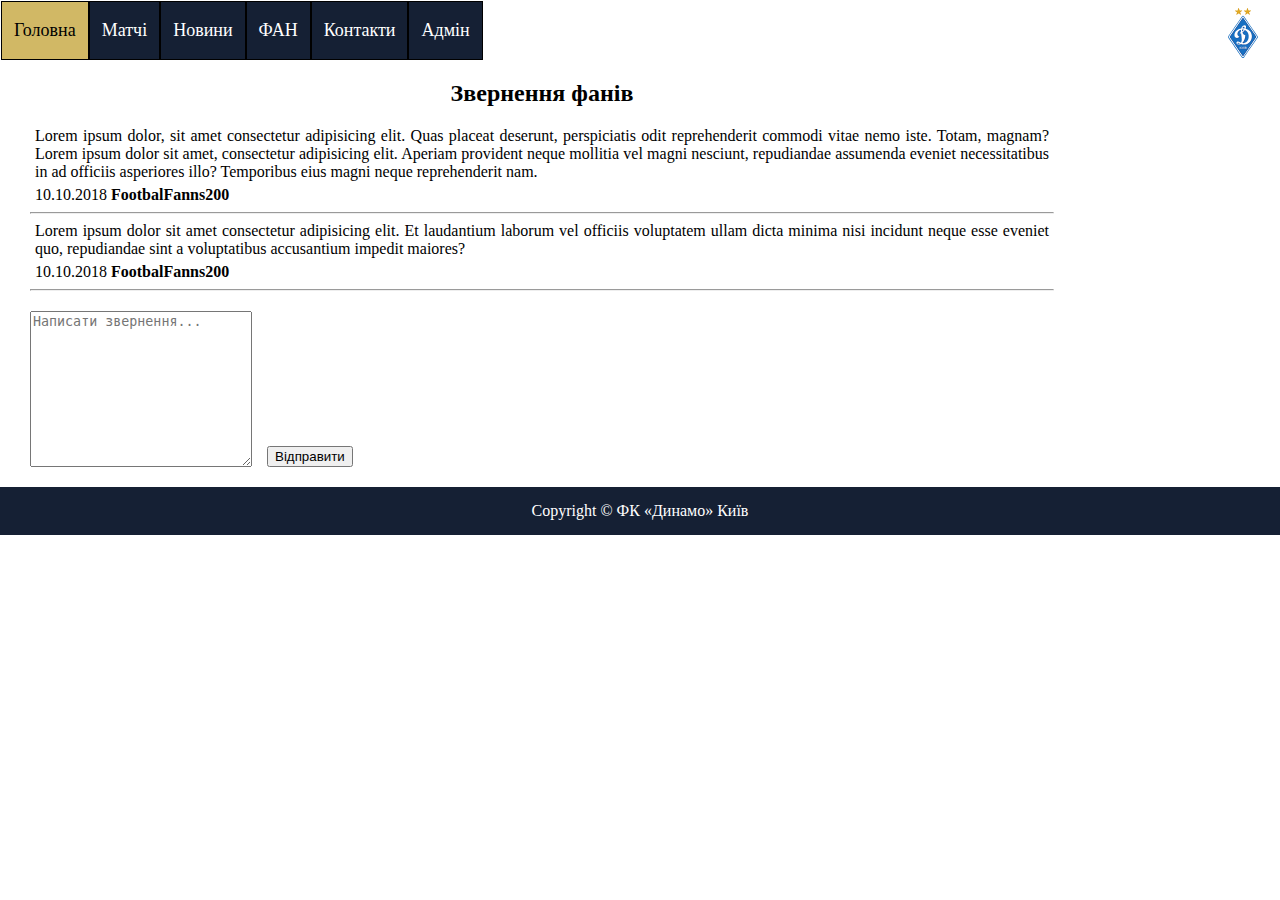
==== fans.html @ c1d04045 "Added HT first and second" ====
<!DOCTYPE html>
<html lang="en">
<head>
    <meta charset="UTF-8">
    <meta http-equiv="X-UA-Compatible" content="IE=edge">
    <meta name="viewport" content="width=device-width, initial-scale=1.0">
    <link rel="stylesheet" href="style.css">
    <title>ФАН</title>
</head>
<body>
    <header>
        <nav class="topnav">
            <a class="active rotate" href="index.html">Головна</a>
            <div class="dropdown">
                <p class="dropbtn">Матчі
                </p>
                <div class="dropdown-content">
                  <a href="matches.html">Календар матчів</a>
                  <a href="#">Наступна гра</a>
                  <a href="#">Рейтинг</a>
                </div>
              </div>
            <a class="rotate" href="">Новини</a>
            <a class="rotate" href="fans.html">ФАН</a>
            <a class="rotate" href="#contacts">Контакти</a>
            <a class="rotate" href="">Адмін</a>
        </nav>
        <img class="logo logo-fans" src="images/logo.svg" alt="logo of the Dynamo team">
    </header>

    <section class="fans-text">
        <h2 class="appeal-of-fans">Звернення фанів</h2>
        <p>Lorem ipsum dolor, sit amet consectetur adipisicing elit. Quas placeat deserunt, perspiciatis odit reprehenderit commodi vitae nemo iste. Totam, magnam?
            Lorem ipsum dolor sit amet, consectetur adipisicing elit. Aperiam provident neque mollitia vel magni nesciunt, repudiandae assumenda eveniet necessitatibus in ad officiis asperiores illo? Temporibus eius magni neque reprehenderit nam.
        </p>
        <p class="sign-fans">10.10.2018  <b>FootbalFanns200</b></p>
        <hr>
        <p>Lorem ipsum dolor sit amet consectetur adipisicing elit. Et laudantium laborum vel officiis voluptatem ullam dicta minima nisi incidunt neque esse eveniet quo, repudiandae sint a voluptatibus accusantium impedit maiores?</p>
        <p class="sign-fans">10.10.2018  <b>FootbalFanns200</b></p>
        <hr>
    </section>
    <form class="feedback"> 
        <textarea name="appeal" placeholder="Написати звернення..." cols="25" rows="10"></textarea>
        <button class="button-submit-feedback" type="submit">Відправити</button>
    </form>
    

    <footer>
        <p>Copyright &copy; ФК «Динамо» Київ</p>
    </footer>
    
    
</body>
</html>
---- style.css ----
body {
    margin: 0px;
}

.topnav {
    background-color: rgba(21,32,52,255);
    position: fixed;
    margin: 1px 0 0 1px;
    overflow: visible;
}

.topnav a, div.dropdown {
    float: left;
    color: white;
    text-align: center;
    padding: 18px 12px;
    text-decoration: none;
    font-size: 18px;
    border: 1px solid black;
}

.topnav a:hover, .dropdown:hover {
    background-color: rgb(146,157,174);
    color: black;
    
}

.rotate:hover {
    animation: rotating 1s linear; 
}


.topnav a.active {
    background-color: rgba(209,184,101,255);
    color: black;
}

.dropdown {
    float: left;
  }

.dropdown .dropbtn {
    font-size: 18px;
    border: none;
    outline: none;
    color: white;
    background-color: inherit;
    font-family: inherit;
    margin: 0;

}

.dropdown-content {
    display: none;
    position: absolute;
    top: 60px;
    background-color: #f9f9f9;
    min-width: 160px;
    box-shadow: 0px 8px 16px 0px rgba(0,0,0,0.2);
    z-index: 10;
}

.dropdown-content a {
    float: none;
    color: black;
    padding: 12px 16px;
    text-decoration: none;
    display: block;
    text-align: left;
  }

.dropdown-content a:hover {
    background-color: #ddd;
  }
  
  /* Show the dropdown menu on hover */
.dropdown:hover .dropdown-content {
    display: block;
  }

.logo {
    position: fixed;
    top: 8px;
    right: 12px;
    width: 50px;
    height: 50px;

}

.background-img {
    max-width: 100%;
    padding-top: 60px;
}

h1, h2{
    text-align: center;
   
}

p {
    margin: 5px;
    text-align: justify;
}

.foto-zoloti-imena {
    max-width: 40%;
    float:left;
    margin: 0 7px 5px 5px;
    padding-right: 10px;
}

.foto-zoloti-imena2 {
    max-width: 30%;
    float:right;
    margin: 5px 7px 5px 0;
    
}

footer {
    background-color: rgba(21,32,52,255);
    color: white;
    padding: 10px;
    display: flex;
    justify-content: center;
    align-self:flex-end;
    bottom: 0;
}


.table-matches {
        font-size: 14px;
        border-collapse: collapse;
        text-align: center;
        }
th, td:first-child {
        background: #AFCDE7;
        color: white;
        padding: 10px 20px;
        }
th, td {
        border-style: solid;
        border-width: 0 1px 1px 0;
        border-color: white;
        }
td {
        background: #D8E6F3;
        }
th:first-child, td:first-child {
        text-align: left;
        }

.fans-text {
    padding-top: 60px;
    width: 80%;
    padding-left: 30px;
    text-align: center;

}

.sing-fans {
    flex-direction: row;

}

.feedback {
    margin: 20px 20px 20px 30px;
    display: flex;
    align-items: flex-end;

}

.button-submit-feedback {
    margin-left: 15px;

}

.appeal-of-fans {
    animation: slideFromLeft 1s ease-in;
}

.logo-fans {
    animation: rotating 4s linear; 
}

@keyframes slideFromLeft {
    0% {
        transform: translateX(-100%);
    }
    100% {
        transform: translateX(0);
    }

}

@keyframes rotating {
    0% {
        transform: rotate(0deg);
    }
    100% {
        transform: rotate(360deg);
    }

}

@media(max-width: 768px) {
    .flex {
        display: flex;
        flex-direction: column;
    }

}

@media(max-width: 500px) {

}
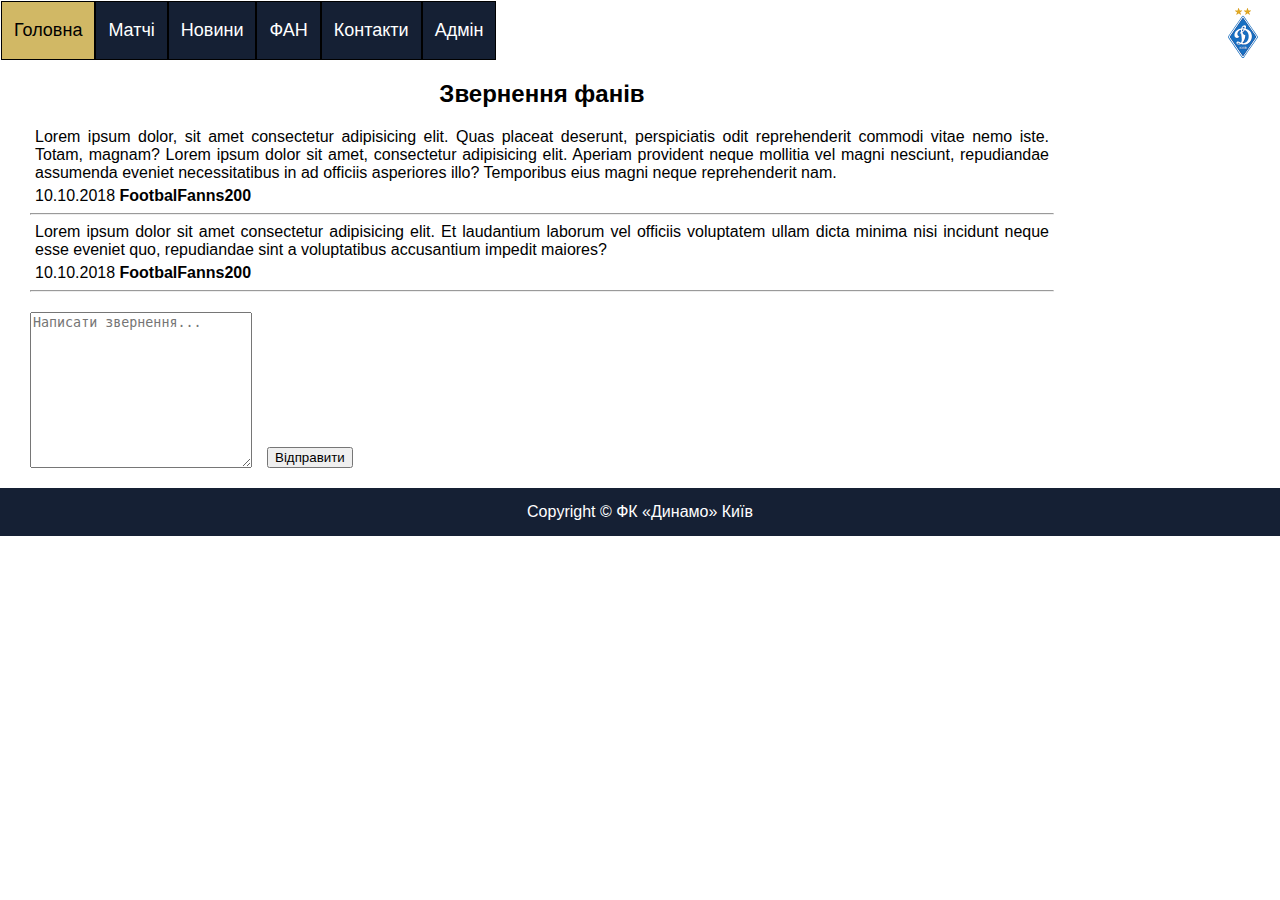
==== commit 66c3b551: "Added third hometask" ====
--- a/fans.html
+++ b/fans.html
@@ -9,24 +9,52 @@
 </head>
 <body>
     <header>
-        <nav class="topnav">
-            <a class="active rotate" href="index.html">Головна</a>
-            <div class="dropdown">
-                <p class="dropbtn">Матчі
-                </p>
-                <div class="dropdown-content">
-                  <a href="matches.html">Календар матчів</a>
-                  <a href="#">Наступна гра</a>
-                  <a href="#">Рейтинг</a>
-                </div>
+        <div class="nav-bar">
+            <nav class="topnav flex">
+                <a class="active rotate" href="index.html">Головна</a>
+                <div class="dropdown">
+                    <p class="dropbtn">Матчі
+                    </p>
+                    <div class="dropdown-content">
+                      <a href="matches.html">Календар матчів</a>
+                      <a href="#">Наступна гра</a>
+                      <a href="#">Рейтинг</a>
+                    </div>
+                  </div>
+                <a class="rotate" href="">Новини</a>
+                <a class="rotate" href="fans.html">ФАН</a>
+                <a class="rotate" href="#contacts">Контакти</a>
+                <a class="rotate" href="">Адмін</a>
+            </nav>
+            <img class="logo logo-fans" src="images/logo.svg" alt="logo of the Dynamo team">
+        </div>
+            <div class="hamburger-menu">
+                <input id="menu__toggle" type="checkbox" />
+                <label class="menu__btn" for="menu__toggle">
+                  <span></span>
+                </label>
+            
+                <ul class="menu__box">
+                  <li><a class="menu__item" href="index.html">Головна</a></li>
+                        <li>
+                            <div class="dropdown">
+                            <p class="menu__item">Матчі
+                            </p>
+                            <div class="dropdown-content">
+                              <a href="matches.html">Календар матчів</a>
+                              <a href="#">Наступна гра</a>
+                              <a href="#">Рейтинг</a>
+                            </div>
+                          </div>
+                        </li>
+                        <li><a class="menu__item" href="#">Новини</a></li>
+                        <li><a class="menu__item" href="fans.html">ФАН</a></li>
+                        <li><a class="menu__item" href="#contacts">Контакти</a></li>
+                        <li><a class="menu__item" href="#">Адмін</a></li>
+                </ul>
               </div>
-            <a class="rotate" href="">Новини</a>
-            <a class="rotate" href="fans.html">ФАН</a>
-            <a class="rotate" href="#contacts">Контакти</a>
-            <a class="rotate" href="">Адмін</a>
-        </nav>
-        <img class="logo logo-fans" src="images/logo.svg" alt="logo of the Dynamo team">
     </header>
+
 
     <section class="fans-text">
         <h2 class="appeal-of-fans">Звернення фанів</h2>
--- a/style.css
+++ b/style.css
@@ -1,12 +1,22 @@
 body {
     margin: 0px;
-}
+    font-family: 'Roboto', sans-serif;
+}
+
 
 .topnav {
     background-color: rgba(21,32,52,255);
     position: fixed;
     margin: 1px 0 0 1px;
     overflow: visible;
+}
+
+.hamburger-menu {
+    display: none;
+}
+
+img.background-img-phone {
+    display: none;
 }
 
 .topnav a, div.dropdown {
@@ -53,7 +63,7 @@
 .dropdown-content {
     display: none;
     position: absolute;
-    top: 60px;
+    top: 58px;
     background-color: #f9f9f9;
     min-width: 160px;
     box-shadow: 0px 8px 16px 0px rgba(0,0,0,0.2);
@@ -95,6 +105,10 @@
 h1, h2{
     text-align: center;
    
+}
+
+main p {
+    padding: 10px;
 }
 
 p {
@@ -202,15 +216,189 @@
 
 }
 
+/* @media(max-width: 768px) {
+    div.hamburger-menu {
+        display: block;
+    }
+
+   div.nav-bar {
+       display: none;
+   }
+
+   img.background-img {
+       display: none;
+   }
+
+   img.background-img-phone {
+       display: block;
+       max-width: 100%;
+       margin-top: -20px;
+   }
+
+   p {
+    text-align: left;
+    padding: 5px;
+    margin-left: 10px;
+}
+
+    li {
+    padding: 5px;
+    display: block; 
+}
+
+.foto-zoloti-imena {
+    margin: 0 7px 5px 30px;
+}
+
+}
+
+*/
+
+
 @media(max-width: 768px) {
-    .flex {
+
+    .topnav {
+        display: none;
+    }
+
+    .hamburger-menu {
+        display: block;
+    }
+
+    div.dropdown {
+        padding: 0;
+        border: none;
+    }
+
+    .dropdown-content {
+      
+        position: inherit;
+    }
+
+    img.background-img {
+        display: none;
+    }
+ 
+    img.background-img-phone {
+        display: block;
+        max-width: 100%;
+        margin-top: -20px;
+    } 
+
+    li {
+        padding: 5px;
+        display: block; 
+    }
+
+    p {
+        text-align: left;
+        padding: 5px;
+        margin-left: 10px;
+    }
+
+    .foto-zoloti-imena {
+        margin: 0 7px 5px 18px;
+    }
+
+    p.menu__item {
+        margin: 0;
+    }
+
+    #menu__toggle {
+        opacity: 0;
+      }
+      
+      #menu__toggle:checked ~ .menu__btn > span {
+        transform: rotate(45deg);
+      }
+      #menu__toggle:checked ~ .menu__btn > span::before {
+        top: 0;
+        transform: rotate(0);
+      }
+      #menu__toggle:checked ~ .menu__btn > span::after {
+        top: 0;
+        transform: rotate(90deg);
+      }
+      #menu__toggle:checked ~ .menu__box {
+        visibility: visible;
+        left: 0;
+      }
+      
+      .menu__btn {
+        display: flex;
+        align-items: center;
+        position: fixed;
+        top: 20px;
+        left: 20px;
+      
+        width: 26px;
+        height: 26px;
+      
+        cursor: pointer;
+        z-index: 1;
+      }
+      
+      .menu__btn > span,
+      .menu__btn > span::before,
+      .menu__btn > span::after {
+        display: block;
+        position: absolute;
+      
+        width: 100%;
+        height: 2px;
+      
+        background-color: #0a0909;
+      
+        transition-duration: .25s;
+      }
+      .menu__btn > span::before {
+        content: '';
+        top: -8px;
+      }
+      .menu__btn > span::after {
+        content: '';
+        top: 8px;
+      }
+      
+      .menu__box {
         display: flex;
         flex-direction: column;
-    }
-
-}
-
-@media(max-width: 500px) {
+        position: fixed;
+        visibility: hidden;
+        top: 0;
+        left: -100%;
+      
+        width: 200px;
+        height: auto;
+      
+        margin: 0;
+        padding: 80px 0;
+      
+        list-style: none;
+      
+        background-color: #ECEFF1;
+        box-shadow: 1px 0px 6px rgba(0, 0, 0, .2);
+      
+        transition-duration: .25s;
+      }
+      
+      .menu__item {
+        display: block;
+        padding: 12px 12px;
+      
+        color: #333;
+      
+        font-family: 'Roboto', sans-serif;
+        font-size: 20px;
+        font-weight: 600;
+      
+        text-decoration: none;
+      
+        transition-duration: .25s;
+      }
+      .menu__item:hover {
+        background-color: #CFD8DC;
+      }
 
 }
    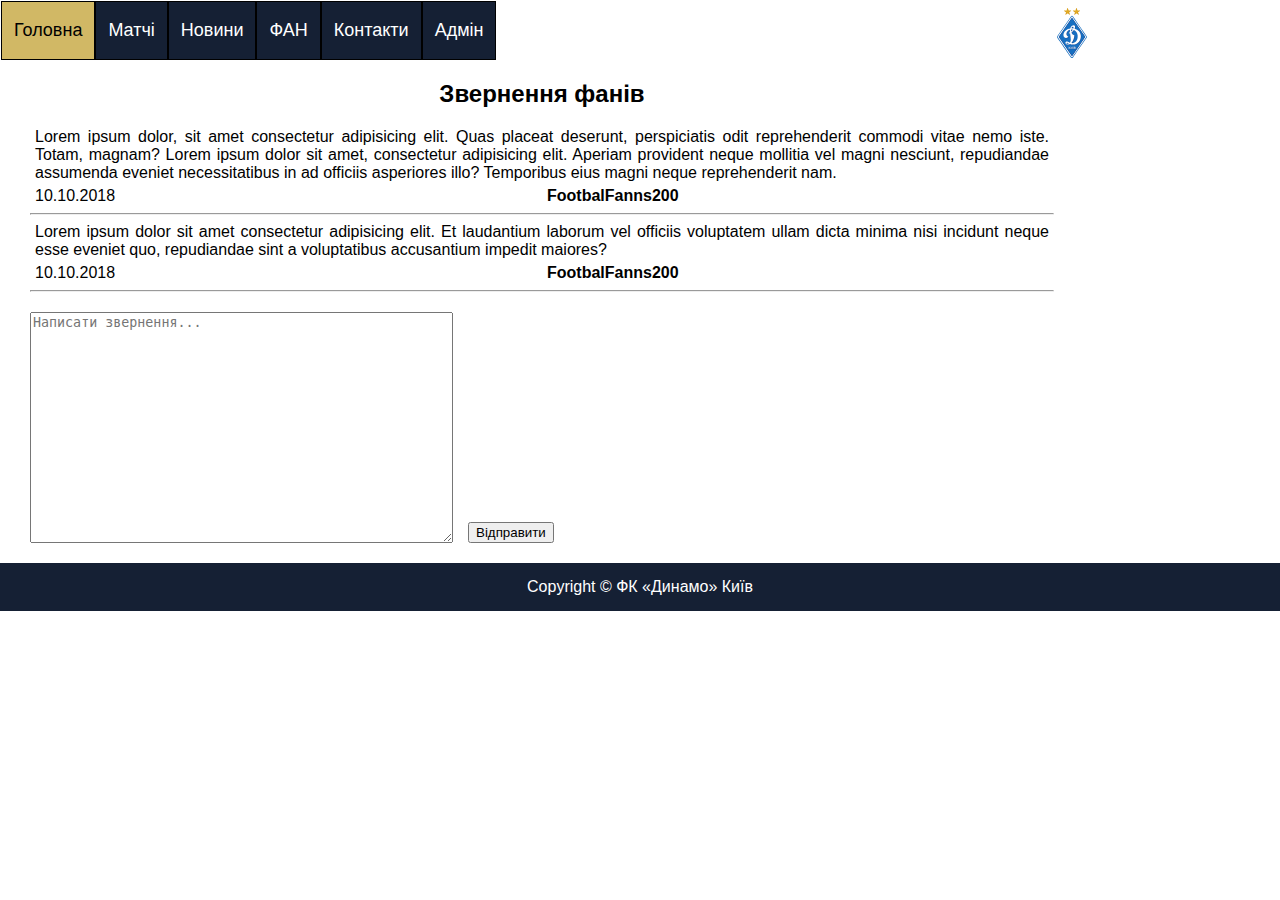
==== commit 8d2aaa71: "deleted unusefull files" ====
--- a/fans.html
+++ b/fans.html
@@ -56,7 +56,7 @@
     </header>
 
 
-    <section class="fans-text">
+    <section id="appeals" class="fans-text">
         <h2 class="appeal-of-fans">Звернення фанів</h2>
         <p>Lorem ipsum dolor, sit amet consectetur adipisicing elit. Quas placeat deserunt, perspiciatis odit reprehenderit commodi vitae nemo iste. Totam, magnam?
             Lorem ipsum dolor sit amet, consectetur adipisicing elit. Aperiam provident neque mollitia vel magni nesciunt, repudiandae assumenda eveniet necessitatibus in ad officiis asperiores illo? Temporibus eius magni neque reprehenderit nam.
@@ -65,11 +65,11 @@
         <hr>
         <p>Lorem ipsum dolor sit amet consectetur adipisicing elit. Et laudantium laborum vel officiis voluptatem ullam dicta minima nisi incidunt neque esse eveniet quo, repudiandae sint a voluptatibus accusantium impedit maiores?</p>
         <p class="sign-fans">10.10.2018  <b>FootbalFanns200</b></p>
-        <hr>
+        <hr id="sign-date">
     </section>
-    <form class="feedback"> 
-        <textarea name="appeal" placeholder="Написати звернення..." cols="25" rows="10"></textarea>
-        <button class="button-submit-feedback" type="submit">Відправити</button>
+    <form id="text" class="feedback"> 
+        <textarea id="text-of-fans" name="appeal" placeholder="Написати звернення..." cols="50" rows="15"></textarea>
+        <input id='button' type="submit" class="button-submit-feedback" value="Відправити"></input>
     </form>
     
 
@@ -77,6 +77,6 @@
         <p>Copyright &copy; ФК «Динамо» Київ</p>
     </footer>
     
-    
+    <script src="script.js"></script>
 </body>
 </html>--- a/style.css
+++ b/style.css
@@ -171,8 +171,10 @@
 
 }
 
-.sing-fans {
-    flex-direction: row;
+.sign-fans {
+    display: grid;
+    grid-template-columns: repeat(2, 1fr);
+    grid-gap: 10px;
 
 }
 
@@ -194,6 +196,7 @@
 
 .logo-fans {
     animation: rotating 4s linear; 
+    margin-right: 171px;
 }
 
 @keyframes slideFromLeft {
@@ -216,43 +219,11 @@
 
 }
 
-/* @media(max-width: 768px) {
-    div.hamburger-menu {
-        display: block;
-    }
-
-   div.nav-bar {
-       display: none;
-   }
-
-   img.background-img {
-       display: none;
-   }
-
-   img.background-img-phone {
-       display: block;
-       max-width: 100%;
-       margin-top: -20px;
-   }
-
-   p {
-    text-align: left;
-    padding: 5px;
-    margin-left: 10px;
-}
-
-    li {
-    padding: 5px;
-    display: block; 
-}
-
-.foto-zoloti-imena {
-    margin: 0 7px 5px 30px;
-}
-
-}
-
-*/
+@media (max-width: 500px) {
+    .logo-fans {
+        display: none;
+    }
+}
 
 
 @media(max-width: 768px) {
